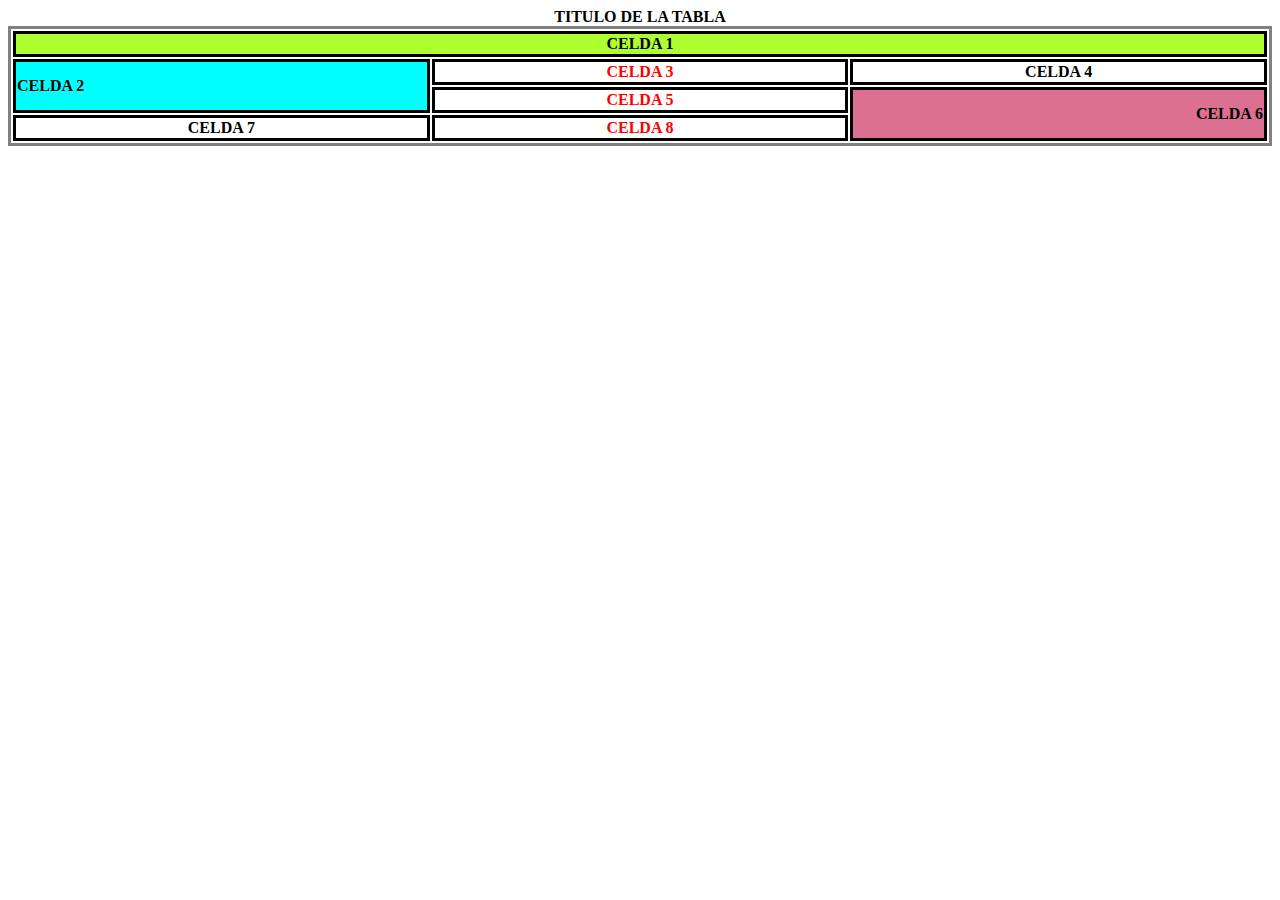
==== index.html @ ac6d5c1c "Add files via upload" ====
<!DOCTYPE html>
<html>
    <head>
        <link rel="stylesheet" href="css/estilo.css" type="text/css">
        <meta charset="utf-8">
        <title>Ejercicio 13</title>
    </head>
    <body>
        <table>
            <caption>TITULO DE LA TABLA</caption>
            <tr>
                <td colspan="3" class="celda1">
                    CELDA 1
                </td>
            </tr>
            <tr>
                <td rowspan="2" class="celda2">
                    CELDA 2
                </td>
                <td class="textorojo">
                    CELDA 3
                </td>
                <td>
                    CELDA 4
                </td>
            </tr>
            <tr>
                <td class="textorojo">CELDA 5</td>
                <td rowspan="2" class="celda6">CELDA 6</td>
            </tr>
            <tr>
                <td>CELDA 7</td>
                <td class="textorojo">CELDA 8</td>
            </tr>
        </table>
    </body>
</html>
---- css/estilo.css ----
table{
    border-style: solid;
    width: 100%;
}
td {
    border-style: solid;
    text-align: center;
    font-weight: bold;
    border-color: black;
}
.celda2 {
    text-align: left;
    background-color: aqua;
}
.celda6 {
    text-align: end;
    background-color: palevioletred;
}
.celda1 {
    background-color: greenyellow;
}
.textorojo {
    color: red;
}
caption {
    font-weight: bold;
}
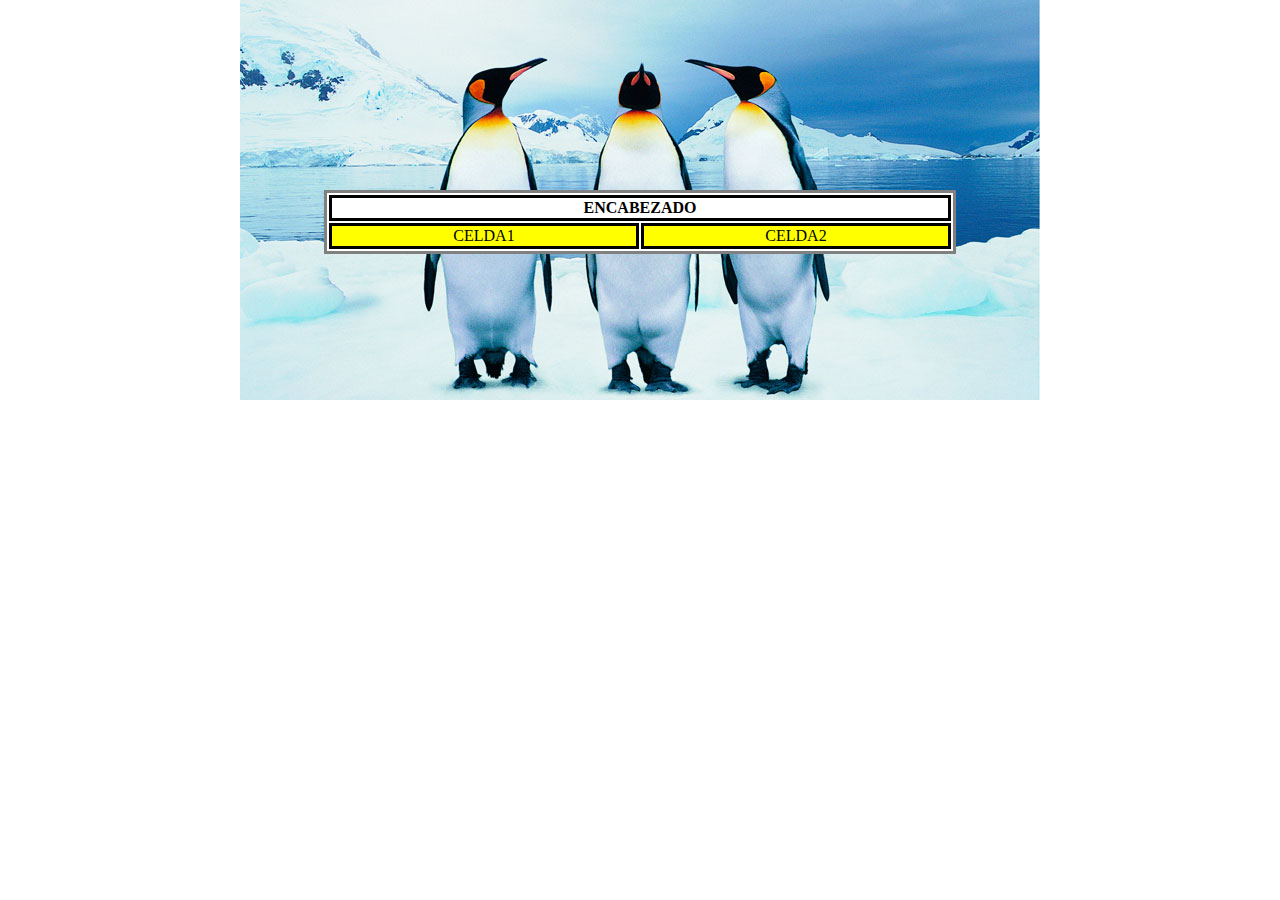
==== commit b35b2f1d: "Add files via upload" ====
--- a/index.html
+++ b/index.html
@@ -1,37 +1,19 @@
 <!DOCTYPE html>
 <html>
     <head>
+        <meta charset="utf-8">
         <link rel="stylesheet" href="css/estilo.css" type="text/css">
-        <meta charset="utf-8">
-        <title>Ejercicio 13</title>
+        <title>Ejercicio 14</title>
     </head>
     <body>
-        <table>
-            <caption>TITULO DE LA TABLA</caption>
-            <tr>
-                <td colspan="3" class="celda1">
-                    CELDA 1
-                </td>
-            </tr>
-            <tr>
-                <td rowspan="2" class="celda2">
-                    CELDA 2
-                </td>
-                <td class="textorojo">
-                    CELDA 3
-                </td>
-                <td>
-                    CELDA 4
-                </td>
-            </tr>
-            <tr>
-                <td class="textorojo">CELDA 5</td>
-                <td rowspan="2" class="celda6">CELDA 6</td>
-            </tr>
-            <tr>
-                <td>CELDA 7</td>
-                <td class="textorojo">CELDA 8</td>
-            </tr>
-        </table>
+            <table>
+                <tr>
+                    <th colspan="2">ENCABEZADO</th>
+                </tr>
+                <tr>
+                    <td>CELDA1</td>
+                    <td>CELDA2</td>
+                </tr>
+            </table>
     </body>
 </html>--- a/css/estilo.css
+++ b/css/estilo.css
@@ -1,27 +1,23 @@
-table{
+table, td, th {
     border-style: solid;
-    width: 100%;
+}
+td, th {
+    text-align: center;
 }
 td {
-    border-style: solid;
-    text-align: center;
-    font-weight: bold;
-    border-color: black;
+    background-color: yellow;
 }
-.celda2 {
-    text-align: left;
-    background-color: aqua;
+th {
+    background-color: white;
 }
-.celda6 {
-    text-align: end;
-    background-color: palevioletred;
+table {
+    width: 50%;
+    margin-left: 25%;
+    margin-top: 15%;
+    background-color: white;
 }
-.celda1 {
-    background-color: greenyellow;
-}
-.textorojo {
-    color: red;
-}
-caption {
-    font-weight: bold;
+body {
+    background-image: url("../img/pinguino-rey.jpg");
+    background-position-x: center;
+    background-repeat: no-repeat;
 }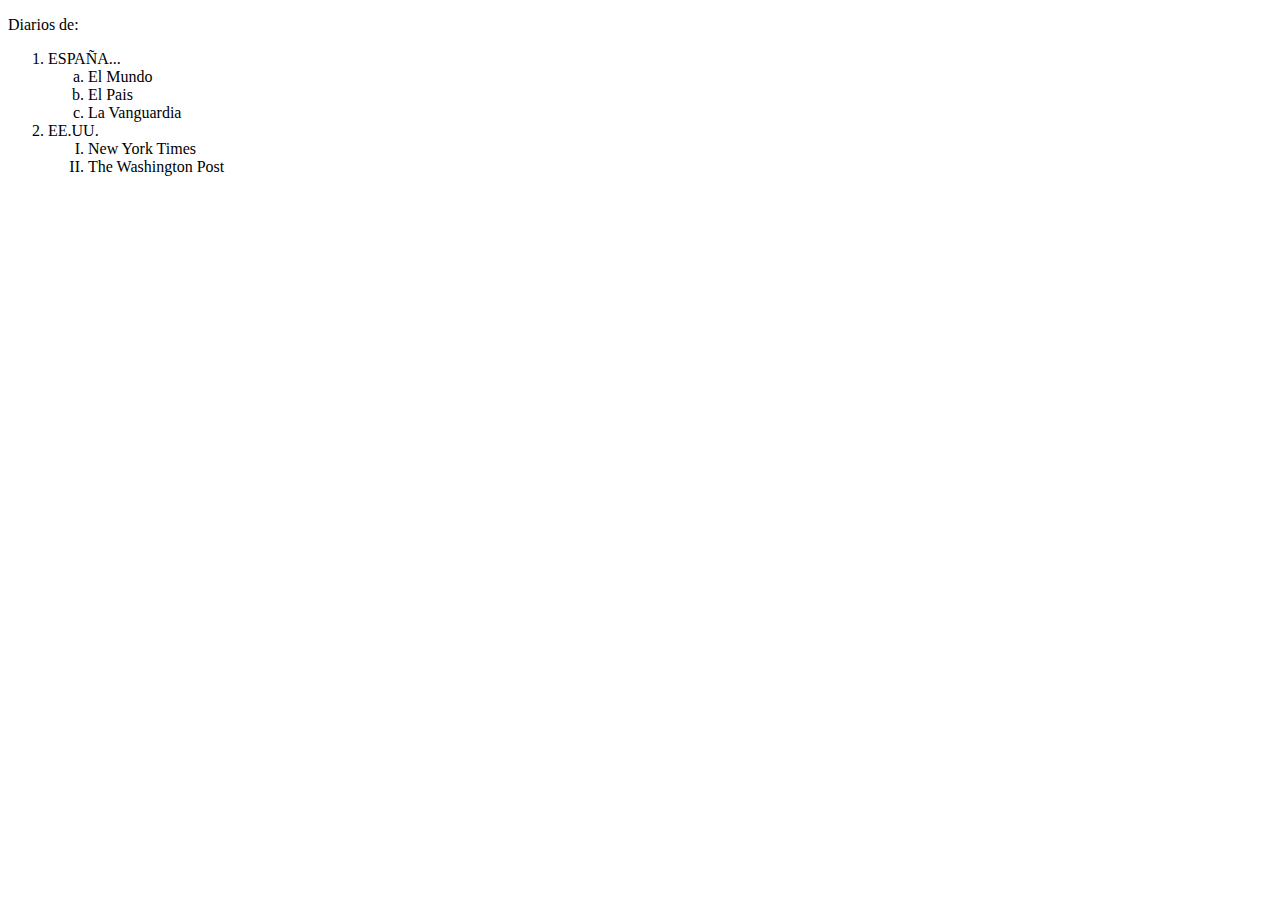
==== commit bf9e9060: "Add files via upload" ====
--- a/index.html
+++ b/index.html
@@ -3,17 +3,22 @@
     <head>
         <meta charset="utf-8">
         <link rel="stylesheet" href="css/estilo.css" type="text/css">
-        <title>Ejercicio 14</title>
+        <title>Ejercicio 15</title>
     </head>
     <body>
-            <table>
-                <tr>
-                    <th colspan="2">ENCABEZADO</th>
-                </tr>
-                <tr>
-                    <td>CELDA1</td>
-                    <td>CELDA2</td>
-                </tr>
-            </table>
+        <p>Diarios de:</p>
+        <ol>
+            <li>ESPAÑA...</li>
+                <ol class="listaLetras">
+                    <li>El Mundo</li>
+                    <li>El Pais</li>
+                    <li>La Vanguardia</li>
+                </ol>
+            <li>EE.UU.</li>
+                <ol class="listaRomanos">
+                    <li>New York Times</li>
+                    <li>The Washington Post</li>
+                </ol>
+        </ol>
     </body>
 </html>--- a/css/estilo.css
+++ b/css/estilo.css
@@ -1,23 +1,6 @@
-table, td, th {
-    border-style: solid;
+.listaLetras {
+    list-style: lower-latin;
 }
-td, th {
-    text-align: center;
-}
-td {
-    background-color: yellow;
-}
-th {
-    background-color: white;
-}
-table {
-    width: 50%;
-    margin-left: 25%;
-    margin-top: 15%;
-    background-color: white;
-}
-body {
-    background-image: url("../img/pinguino-rey.jpg");
-    background-position-x: center;
-    background-repeat: no-repeat;
+.listaRomanos {
+    list-style: upper-roman;
 }